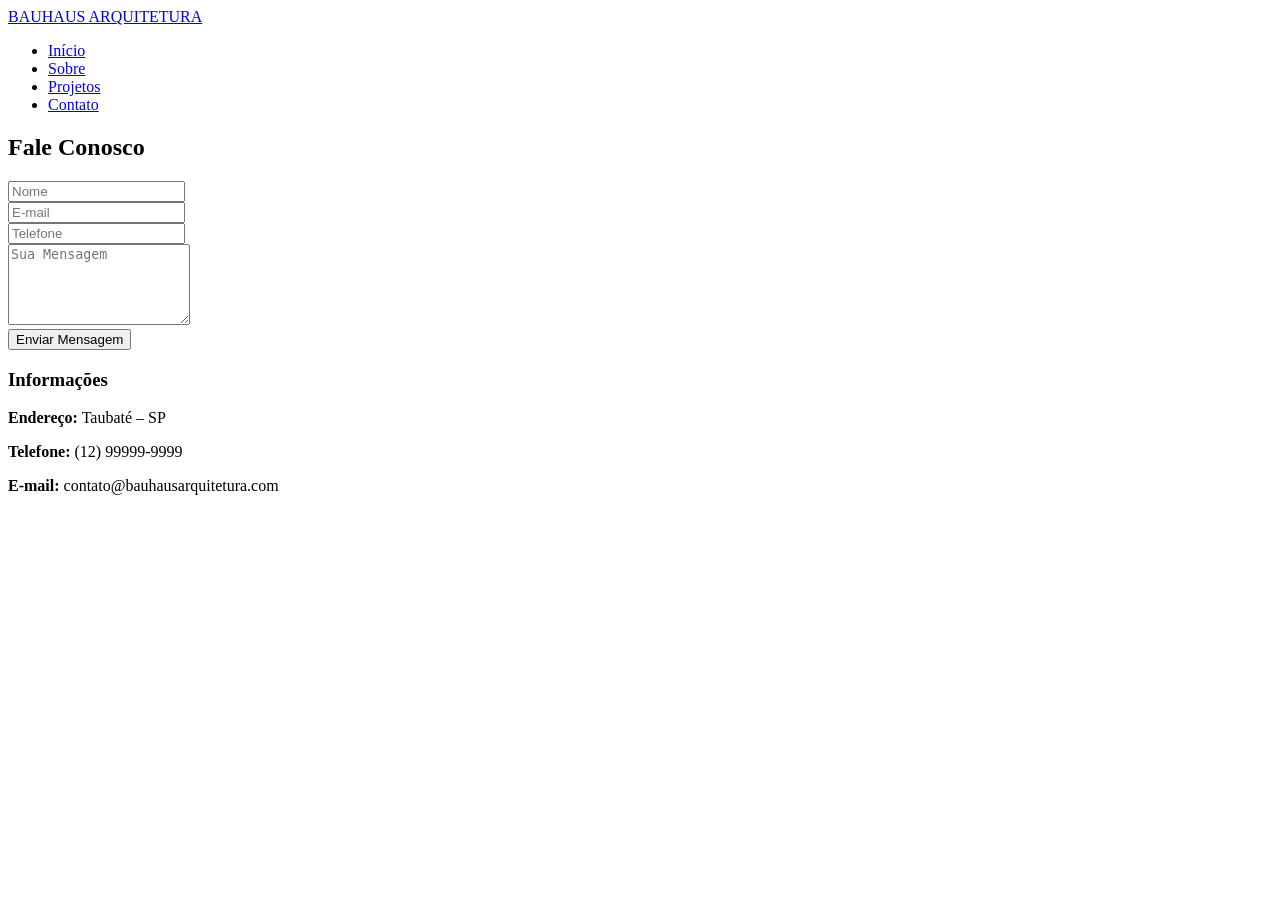
==== contato.html @ bec1c550 "Create contato.html" ====
<!DOCTYPE html>
<html lang="pt-br">
<head>
    <meta charset="UTF-8">
    <meta name="viewport" content="width=device-width, initial-scale=1.0">
    <title>Contato | Bauhaus Arquitetura</title>
    <link href="https://fonts.googleapis.com/css2?family=Montserrat:wght@300;400;700&family=Poppins:wght@300;400;600&display=swap" rel="stylesheet">
    <link rel="stylesheet" href="https://cdnjs.cloudflare.com/ajax/libs/font-awesome/6.0.0/css/all.min.css">
    <link rel="stylesheet" href="css/style.css">
</head>
<body>

    <header>
        <nav class="container">
            <div class="logo"><a href="index.html">BAUHAUS <span>ARQUITETURA</span></a></div>
            <ul class="nav-links">
                <li><a href="index.html">Início</a></li>
                <li><a href="sobre.html">Sobre</a></li>
                <li><a href="projetos.html">Projetos</a></li>
                <li><a href="contato.html" class="active">Contato</a></li>
            </ul>
            <div class="hamburger"><span class="line"></span><span class="line"></span><span class="line"></span></div>
        </nav>
    </header>

    <section class="page-header">
        <h1 class="reveal">Fale Conosco</h1>
    </section>

    <section class="contact-section container section-padding">
        <div class="contact-grid">
            <div class="contact-form-container reveal">
                <form id="form-contato">
                    <div class="input-group">
                        <input type="text" placeholder="Nome" required>
                    </div>
                    <div class="input-group">
                        <input type="email" placeholder="E-mail" required>
                    </div>
                    <div class="input-group">
                        <input type="tel" placeholder="Telefone" required>
                    </div>
                    <div class="input-group">
                        <textarea rows="5" placeholder="Sua Mensagem" required></textarea>
                    </div>
                    <button type="submit" class="btn btn-dark">Enviar Mensagem</button>
                </form>
            </div>
            <div class="contact-info reveal">
                <h3>Informações</h3>
                <p><strong>Endereço:</strong> Taubaté – SP</p>
                <p><strong>Telefone:</strong> (12) 99999-9999</p>
                <p><strong>E-mail:</strong> contato@bauhausarquitetura.com</p>
                <div class="map-container">
                    <!-- Google Maps Iframe (Taubaté) -->
                    <iframe src="https://www.google.com/maps/embed?pb=!1m18!1m12!1m3!1d58752.12871141753!2d-45.59468925!3d-23.0197479!2m3!1f0!2f0!3f0!3m2!1i1024!2i768!4f13.1!3m3!1m2!1s0x94ccf90769d65949%3A0x88f5728a30366184!2sTaubat%C3%A9%2C%20SP!5e0!3m2!1spt-BR!2sbr!4v1700000000000!5m2!1spt-BR!2sbr" width="100%" height="250" style="border:0;" allowfullscreen="" loading="lazy"></iframe>
                </div>
            </div>
        </div>
    </section>

    <script src="js/script.js"></script>
</body>
</html>
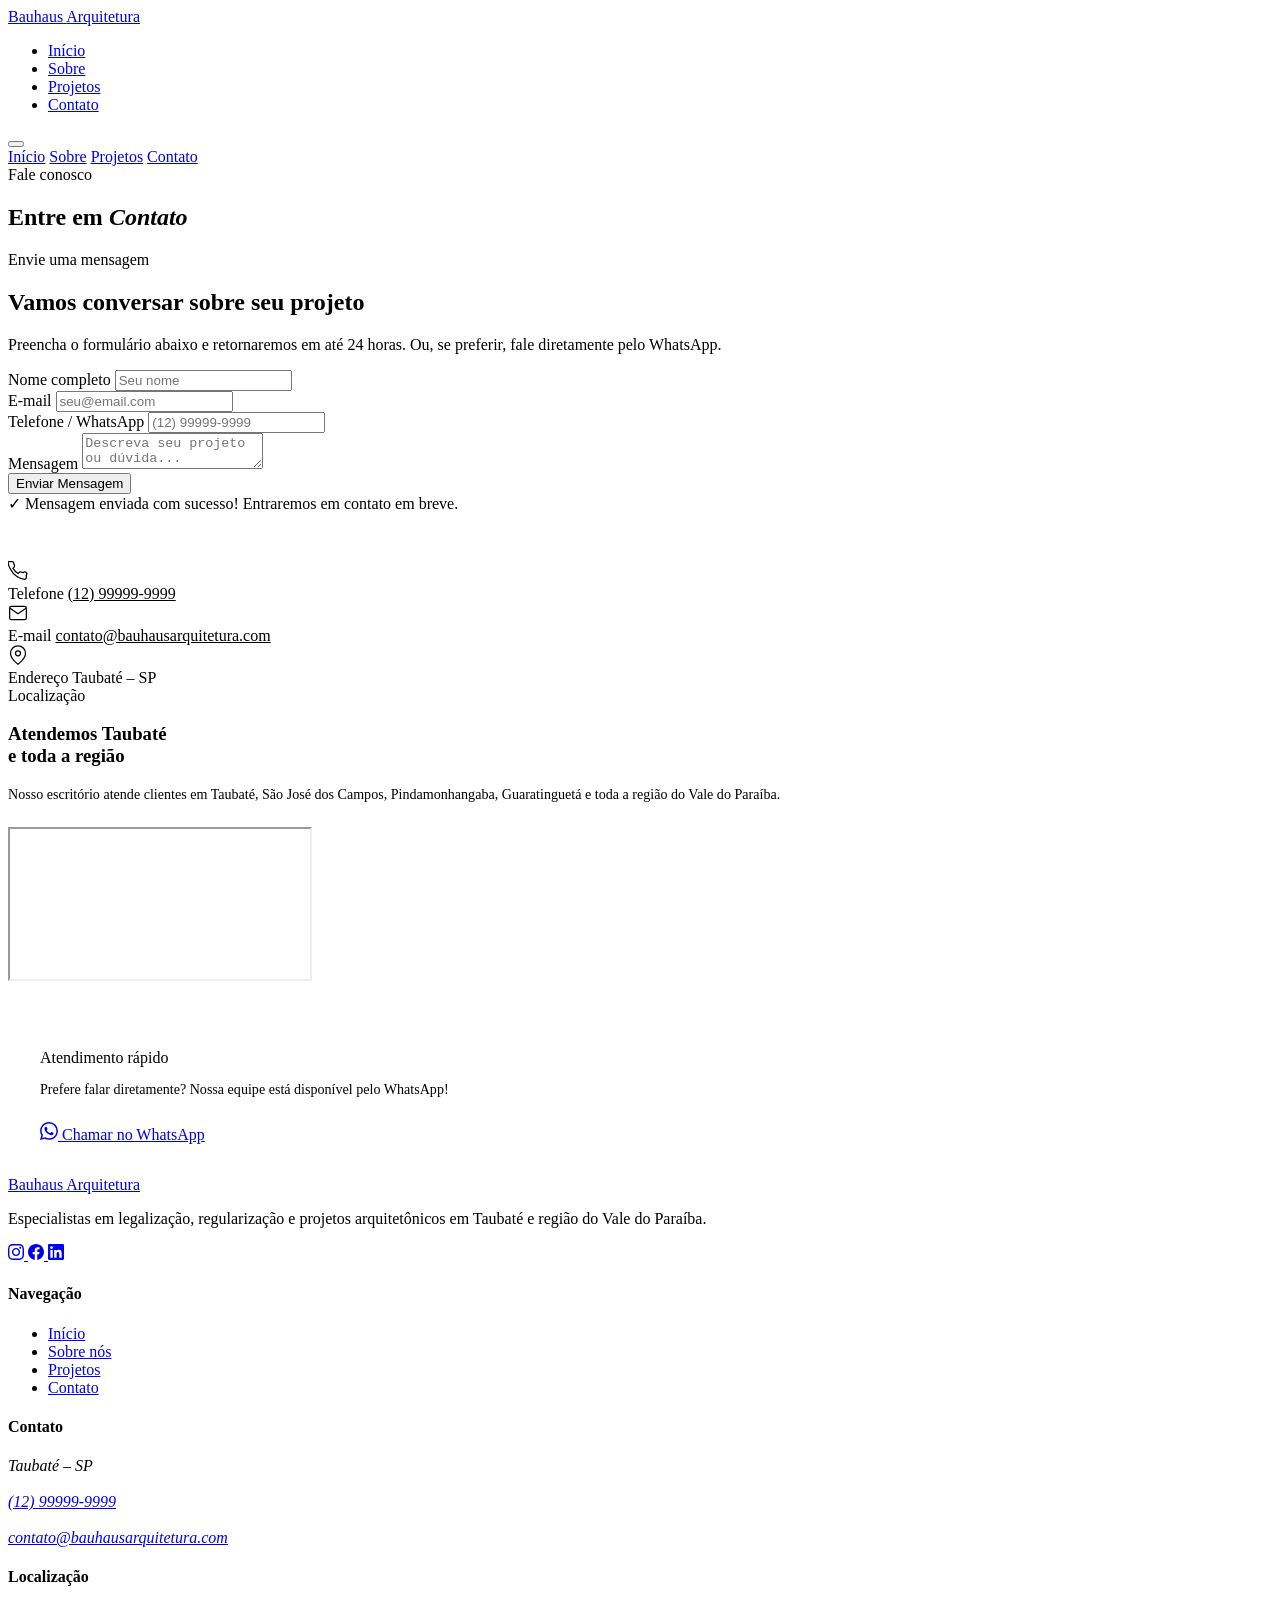
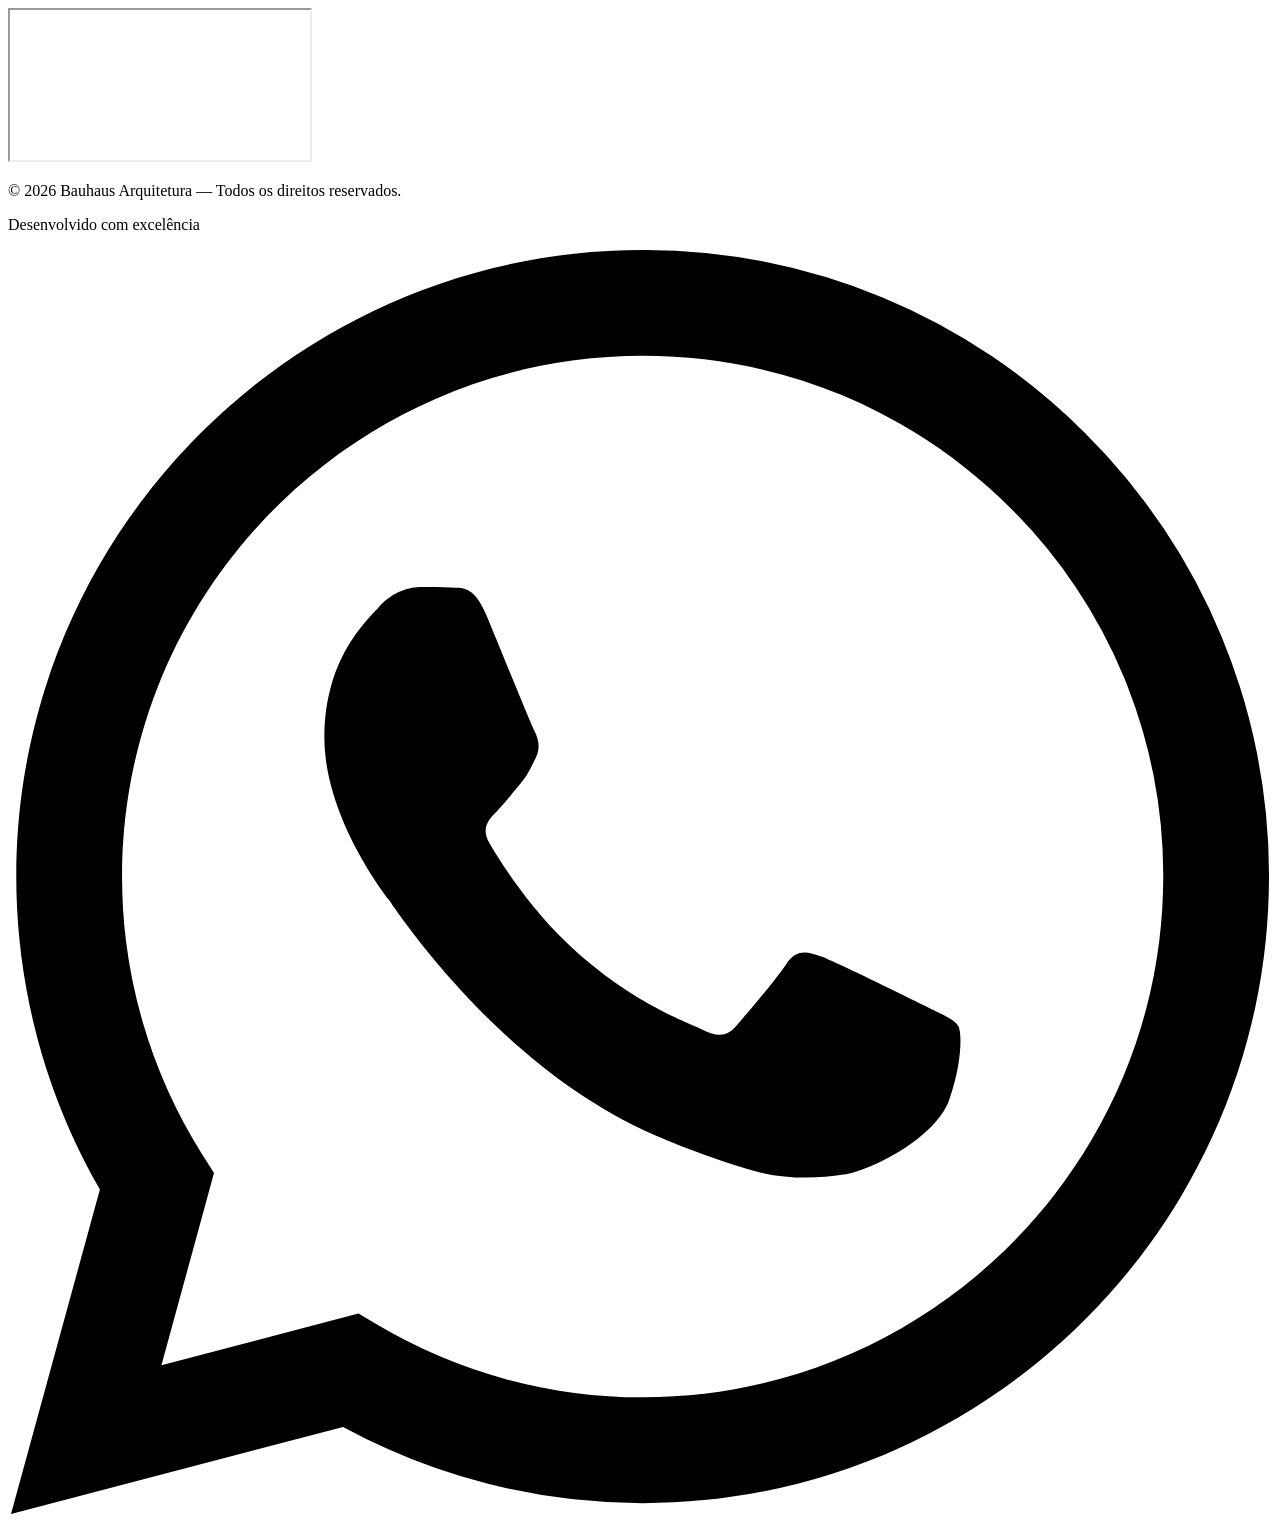
==== commit 0ee348c0: "Add files via upload" ====
--- a/contato.html
+++ b/contato.html
@@ -1,64 +1,210 @@
 <!DOCTYPE html>
-<html lang="pt-br">
+<html lang="pt-BR">
 <head>
-    <meta charset="UTF-8">
-    <meta name="viewport" content="width=device-width, initial-scale=1.0">
-    <title>Contato | Bauhaus Arquitetura</title>
-    <link href="https://fonts.googleapis.com/css2?family=Montserrat:wght@300;400;700&family=Poppins:wght@300;400;600&display=swap" rel="stylesheet">
-    <link rel="stylesheet" href="https://cdnjs.cloudflare.com/ajax/libs/font-awesome/6.0.0/css/all.min.css">
-    <link rel="stylesheet" href="css/style.css">
+  <meta charset="UTF-8">
+  <meta name="viewport" content="width=device-width, initial-scale=1.0">
+  <title>Contato — Bauhaus Arquitetura | Taubaté SP</title>
+  <meta name="description" content="Entre em contato com a Bauhaus Arquitetura. Solicite seu orçamento para projetos arquitetônicos e regularização de imóveis em Taubaté – SP.">
+  <link rel="stylesheet" href="css/style.css">
 </head>
 <body>
 
-    <header>
-        <nav class="container">
-            <div class="logo"><a href="index.html">BAUHAUS <span>ARQUITETURA</span></a></div>
-            <ul class="nav-links">
-                <li><a href="index.html">Início</a></li>
-                <li><a href="sobre.html">Sobre</a></li>
-                <li><a href="projetos.html">Projetos</a></li>
-                <li><a href="contato.html" class="active">Contato</a></li>
-            </ul>
-            <div class="hamburger"><span class="line"></span><span class="line"></span><span class="line"></span></div>
-        </nav>
-    </header>
-
-    <section class="page-header">
-        <h1 class="reveal">Fale Conosco</h1>
-    </section>
-
-    <section class="contact-section container section-padding">
-        <div class="contact-grid">
-            <div class="contact-form-container reveal">
-                <form id="form-contato">
-                    <div class="input-group">
-                        <input type="text" placeholder="Nome" required>
-                    </div>
-                    <div class="input-group">
-                        <input type="email" placeholder="E-mail" required>
-                    </div>
-                    <div class="input-group">
-                        <input type="tel" placeholder="Telefone" required>
-                    </div>
-                    <div class="input-group">
-                        <textarea rows="5" placeholder="Sua Mensagem" required></textarea>
-                    </div>
-                    <button type="submit" class="btn btn-dark">Enviar Mensagem</button>
-                </form>
+<!-- ═══ HEADER ═══ -->
+<header class="header scrolled">
+  <div class="container">
+    <nav class="nav">
+      <a href="index.html" class="logo">
+        <span class="logo-main">Bauhaus</span>
+        <span class="logo-sub">Arquitetura</span>
+      </a>
+      <ul class="nav-links">
+        <li><a href="index.html">Início</a></li>
+        <li><a href="sobre.html">Sobre</a></li>
+        <li><a href="projetos.html">Projetos</a></li>
+        <li><a href="contato.html" class="nav-cta">Contato</a></li>
+      </ul>
+      <button class="hamburger" aria-label="Menu">
+        <span></span><span></span><span></span>
+      </button>
+    </nav>
+  </div>
+</header>
+
+<nav class="mobile-menu">
+  <a href="index.html">Início</a>
+  <a href="sobre.html">Sobre</a>
+  <a href="projetos.html">Projetos</a>
+  <a href="contato.html">Contato</a>
+</nav>
+
+<!-- ═══ PAGE HERO ═══ -->
+<section class="page-hero">
+  <div class="page-hero-bg" style="background-image:url('https://images.unsplash.com/photo-1497366811353-6870744d04b2?w=1400&q=80')"></div>
+  <div class="page-hero-content">
+    <div class="container">
+      <span class="section-label">Fale conosco</span>
+      <h1>Entre em <em>Contato</em></h1>
+    </div>
+  </div>
+</section>
+
+<!-- ═══ CONTATO ═══ -->
+<section class="section-contact">
+  <div class="container">
+    <div class="contact-grid">
+
+      <!-- FORMULÁRIO -->
+      <div class="contact-form-side fade-up">
+        <span class="section-label">Envie uma mensagem</span>
+        <h2>Vamos conversar sobre seu projeto</h2>
+        <div class="gold-line"></div>
+        <p>Preencha o formulário abaixo e retornaremos em até 24 horas. Ou, se preferir, fale diretamente pelo WhatsApp.</p>
+
+        <form id="contact-form" novalidate>
+          <div class="form-group">
+            <label for="nome">Nome completo</label>
+            <input type="text" id="nome" name="nome" placeholder="Seu nome" required>
+          </div>
+          <div class="form-group">
+            <label for="email">E-mail</label>
+            <input type="email" id="email" name="email" placeholder="seu@email.com" required>
+          </div>
+          <div class="form-group">
+            <label for="telefone">Telefone / WhatsApp</label>
+            <input type="tel" id="telefone" name="telefone" placeholder="(12) 99999-9999">
+          </div>
+          <div class="form-group">
+            <label for="mensagem">Mensagem</label>
+            <textarea id="mensagem" name="mensagem" placeholder="Descreva seu projeto ou dúvida..." required></textarea>
+          </div>
+          <button type="submit" class="btn btn-primary">
+            <span>Enviar Mensagem</span>
+          </button>
+        </form>
+
+        <div class="form-success">
+          ✓ Mensagem enviada com sucesso! Entraremos em contato em breve.
+        </div>
+
+        <div class="contact-info" style="margin-top:3rem">
+          <div class="contact-info-item">
+            <svg class="contact-info-icon" width="20" height="20" viewBox="0 0 24 24" fill="none" stroke="currentColor" stroke-width="1.5">
+              <path d="M22 16.92v3a2 2 0 01-2.18 2 19.79 19.79 0 01-8.63-3.07A19.5 19.5 0 013.07 9.81a19.79 19.79 0 01-3.07-8.64A2 2 0 012 .82h3a2 2 0 012 1.72 12.84 12.84 0 00.7 2.81 2 2 0 01-.45 2.11L6.09 8.91a16 16 0 006 6l1.27-1.27a2 2 0 012.11-.45 12.84 12.84 0 002.81.7A2 2 0 0122 16.92z"/>
+            </svg>
+            <div class="contact-info-text">
+              <label>Telefone</label>
+              <span><a href="tel:+5512999999999" style="color:inherit">(12) 99999-9999</a></span>
             </div>
-            <div class="contact-info reveal">
-                <h3>Informações</h3>
-                <p><strong>Endereço:</strong> Taubaté – SP</p>
-                <p><strong>Telefone:</strong> (12) 99999-9999</p>
-                <p><strong>E-mail:</strong> contato@bauhausarquitetura.com</p>
-                <div class="map-container">
-                    <!-- Google Maps Iframe (Taubaté) -->
-                    <iframe src="https://www.google.com/maps/embed?pb=!1m18!1m12!1m3!1d58752.12871141753!2d-45.59468925!3d-23.0197479!2m3!1f0!2f0!3f0!3m2!1i1024!2i768!4f13.1!3m3!1m2!1s0x94ccf90769d65949%3A0x88f5728a30366184!2sTaubat%C3%A9%2C%20SP!5e0!3m2!1spt-BR!2sbr!4v1700000000000!5m2!1spt-BR!2sbr" width="100%" height="250" style="border:0;" allowfullscreen="" loading="lazy"></iframe>
-                </div>
+          </div>
+          <div class="contact-info-item">
+            <svg class="contact-info-icon" width="20" height="20" viewBox="0 0 24 24" fill="none" stroke="currentColor" stroke-width="1.5">
+              <path d="M4 4h16c1.1 0 2 .9 2 2v12c0 1.1-.9 2-2 2H4c-1.1 0-2-.9-2-2V6c0-1.1.9-2 2-2z"/>
+              <polyline points="22,6 12,13 2,6"/>
+            </svg>
+            <div class="contact-info-text">
+              <label>E-mail</label>
+              <span><a href="mailto:contato@bauhausarquitetura.com" style="color:inherit">contato@bauhausarquitetura.com</a></span>
             </div>
-        </div>
-    </section>
-
-    <script src="js/script.js"></script>
+          </div>
+          <div class="contact-info-item">
+            <svg class="contact-info-icon" width="20" height="20" viewBox="0 0 24 24" fill="none" stroke="currentColor" stroke-width="1.5">
+              <path d="M21 10c0 7-9 13-9 13s-9-6-9-13a9 9 0 0118 0z"/>
+              <circle cx="12" cy="10" r="3"/>
+            </svg>
+            <div class="contact-info-text">
+              <label>Endereço</label>
+              <span>Taubaté – SP</span>
+            </div>
+          </div>
+        </div>
+      </div>
+
+      <!-- MAPA -->
+      <div class="map-side fade-up delay-2">
+        <span class="section-label">Localização</span>
+        <h3>Atendemos Taubaté<br>e toda a região</h3>
+        <div class="gold-line"></div>
+        <p style="margin-bottom:1.5rem;font-size:0.88rem;">Nosso escritório atende clientes em Taubaté, São José dos Campos, Pindamonhangaba, Guaratinguetá e toda a região do Vale do Paraíba.</p>
+        <div class="map-wrap">
+          <iframe
+            src="https://maps.google.com/maps?q=Taubat%C3%A9,+SP,+Brasil&output=embed&z=13"
+            loading="lazy"
+            allowfullscreen
+            title="Localização Taubaté SP">
+          </iframe>
+        </div>
+
+        <div style="margin-top:2rem;padding:2rem;background:var(--cinza-claro);">
+          <span class="section-label" style="margin-bottom:0.5rem">Atendimento rápido</span>
+          <p style="font-size:0.88rem;margin-bottom:1.5rem;">Prefere falar diretamente? Nossa equipe está disponível pelo WhatsApp!</p>
+          <a href="https://wa.me/5512999999999" target="_blank" rel="noopener" class="btn btn-primary" style="width:100%;justify-content:center">
+            <svg width="18" height="18" viewBox="0 0 24 24" fill="currentColor"><path d="M17.472 14.382c-.297-.149-1.758-.867-2.03-.967-.273-.099-.471-.148-.67.15-.197.297-.767.966-.94 1.164-.173.199-.347.223-.644.075-.297-.15-1.255-.463-2.39-1.475-.883-.788-1.48-1.761-1.653-2.059-.173-.297-.018-.458.13-.606.134-.133.298-.347.446-.52.149-.174.198-.298.298-.497.099-.198.05-.371-.025-.52-.075-.149-.669-1.612-.916-2.207-.242-.579-.487-.5-.669-.51-.173-.008-.371-.01-.57-.01-.198 0-.52.074-.792.372-.272.297-1.04 1.016-1.04 2.479 0 1.462 1.065 2.875 1.213 3.074.149.198 2.096 3.2 5.077 4.487.709.306 1.262.489 1.694.625.712.227 1.36.195 1.871.118.571-.085 1.758-.719 2.006-1.413.248-.694.248-1.289.173-1.413-.074-.124-.272-.198-.57-.347m-5.421 7.403h-.004a9.87 9.87 0 01-5.031-1.378l-.361-.214-3.741.982.998-3.648-.235-.374a9.86 9.86 0 01-1.51-5.26c.001-5.45 4.436-9.884 9.888-9.884 2.64 0 5.122 1.03 6.988 2.898a9.825 9.825 0 012.893 6.994c-.003 5.45-4.437 9.884-9.885 9.884m8.413-18.297A11.815 11.815 0 0012.05 0C5.495 0 .16 5.335.157 11.892c0 2.096.547 4.142 1.588 5.945L.057 24l6.305-1.654a11.882 11.882 0 005.683 1.448h.005c6.554 0 11.89-5.335 11.893-11.893a11.821 11.821 0 00-3.48-8.413z"/></svg>
+            <span>Chamar no WhatsApp</span>
+          </a>
+        </div>
+      </div>
+
+    </div>
+  </div>
+</section>
+
+<!-- ═══ RODAPÉ ═══ -->
+<footer>
+  <div class="container">
+    <div class="footer-grid">
+      <div class="footer-brand">
+        <a href="index.html" class="logo">
+          <span class="logo-main">Bauhaus</span>
+          <span class="logo-sub">Arquitetura</span>
+        </a>
+        <p>Especialistas em legalização, regularização e projetos arquitetônicos em Taubaté e região do Vale do Paraíba.</p>
+        <div class="footer-socials">
+          <a href="#" class="footer-social" aria-label="Instagram">
+            <svg width="16" height="16" viewBox="0 0 24 24" fill="currentColor"><path d="M12 2.163c3.204 0 3.584.012 4.85.07 3.252.148 4.771 1.691 4.919 4.919.058 1.265.069 1.645.069 4.849 0 3.205-.012 3.584-.069 4.849-.149 3.225-1.664 4.771-4.919 4.919-1.266.058-1.644.07-4.85.07-3.204 0-3.584-.012-4.849-.07-3.26-.149-4.771-1.699-4.919-4.92-.058-1.265-.07-1.644-.07-4.849 0-3.204.013-3.583.07-4.849.149-3.227 1.664-4.771 4.919-4.919 1.266-.057 1.645-.069 4.849-.069zm0-2.163c-3.259 0-3.667.014-4.947.072-4.358.2-6.78 2.618-6.98 6.98-.059 1.281-.073 1.689-.073 4.948 0 3.259.014 3.668.072 4.948.2 4.358 2.618 6.78 6.98 6.98 1.281.058 1.689.072 4.948.072 3.259 0 3.668-.014 4.948-.072 4.354-.2 6.782-2.618 6.979-6.98.059-1.28.073-1.689.073-4.948 0-3.259-.014-3.667-.072-4.947-.196-4.354-2.617-6.78-6.979-6.98-1.281-.059-1.69-.073-4.949-.073zm0 5.838c-3.403 0-6.162 2.759-6.162 6.162s2.759 6.163 6.162 6.163 6.162-2.759 6.162-6.163c0-3.403-2.759-6.162-6.162-6.162zm0 10.162c-2.209 0-4-1.79-4-4 0-2.209 1.791-4 4-4s4 1.791 4 4c0 2.21-1.791 4-4 4zm6.406-11.845c-.796 0-1.441.645-1.441 1.44s.645 1.44 1.441 1.44c.795 0 1.439-.645 1.439-1.44s-.644-1.44-1.439-1.44z"/></svg>
+          </a>
+          <a href="#" class="footer-social" aria-label="Facebook">
+            <svg width="16" height="16" viewBox="0 0 24 24" fill="currentColor"><path d="M24 12.073c0-6.627-5.373-12-12-12s-12 5.373-12 12c0 5.99 4.388 10.954 10.125 11.854v-8.385H7.078v-3.47h3.047V9.43c0-3.007 1.792-4.669 4.533-4.669 1.312 0 2.686.235 2.686.235v2.953H15.83c-1.491 0-1.956.925-1.956 1.874v2.25h3.328l-.532 3.47h-2.796v8.385C19.612 23.027 24 18.062 24 12.073z"/></svg>
+          </a>
+          <a href="#" class="footer-social" aria-label="LinkedIn">
+            <svg width="16" height="16" viewBox="0 0 24 24" fill="currentColor"><path d="M20.447 20.452h-3.554v-5.569c0-1.328-.027-3.037-1.852-3.037-1.853 0-2.136 1.445-2.136 2.939v5.667H9.351V9h3.414v1.561h.046c.477-.9 1.637-1.85 3.37-1.85 3.601 0 4.267 2.37 4.267 5.455v6.286zM5.337 7.433c-1.144 0-2.063-.926-2.063-2.065 0-1.138.92-2.063 2.063-2.063 1.14 0 2.064.925 2.064 2.063 0 1.139-.925 2.065-2.064 2.065zm1.782 13.019H3.555V9h3.564v11.452zM22.225 0H1.771C.792 0 0 .774 0 1.729v20.542C0 23.227.792 24 1.771 24h20.451C23.2 24 24 23.227 24 22.271V1.729C24 .774 23.2 0 22.222 0h.003z"/></svg>
+          </a>
+        </div>
+      </div>
+      <div class="footer-col">
+        <h4>Navegação</h4>
+        <ul>
+          <li><a href="index.html">Início</a></li>
+          <li><a href="sobre.html">Sobre nós</a></li>
+          <li><a href="projetos.html">Projetos</a></li>
+          <li><a href="contato.html">Contato</a></li>
+        </ul>
+      </div>
+      <div class="footer-col">
+        <h4>Contato</h4>
+        <address>
+          Taubaté – SP<br><br>
+          <a href="tel:+5512999999999">(12) 99999-9999</a><br><br>
+          <a href="mailto:contato@bauhausarquitetura.com">contato@bauhausarquitetura.com</a>
+        </address>
+      </div>
+      <div class="footer-col">
+        <h4>Localização</h4>
+        <div class="footer-map">
+          <iframe src="https://maps.google.com/maps?q=Taubat%C3%A9,+SP&output=embed" loading="lazy" title="Mapa Taubaté SP"></iframe>
+        </div>
+      </div>
+    </div>
+    <div class="footer-bottom">
+      <p>© 2026 Bauhaus Arquitetura — Todos os direitos reservados.</p>
+      <p>Desenvolvido com excelência</p>
+    </div>
+  </div>
+</footer>
+
+<a href="https://wa.me/5512999999999" class="whatsapp-float" target="_blank" rel="noopener" aria-label="WhatsApp">
+  <svg viewBox="0 0 24 24"><path d="M17.472 14.382c-.297-.149-1.758-.867-2.03-.967-.273-.099-.471-.148-.67.15-.197.297-.767.966-.94 1.164-.173.199-.347.223-.644.075-.297-.15-1.255-.463-2.39-1.475-.883-.788-1.48-1.761-1.653-2.059-.173-.297-.018-.458.13-.606.134-.133.298-.347.446-.52.149-.174.198-.298.298-.497.099-.198.05-.371-.025-.52-.075-.149-.669-1.612-.916-2.207-.242-.579-.487-.5-.669-.51-.173-.008-.371-.01-.57-.01-.198 0-.52.074-.792.372-.272.297-1.04 1.016-1.04 2.479 0 1.462 1.065 2.875 1.213 3.074.149.198 2.096 3.2 5.077 4.487.709.306 1.262.489 1.694.625.712.227 1.36.195 1.871.118.571-.085 1.758-.719 2.006-1.413.248-.694.248-1.289.173-1.413-.074-.124-.272-.198-.57-.347m-5.421 7.403h-.004a9.87 9.87 0 01-5.031-1.378l-.361-.214-3.741.982.998-3.648-.235-.374a9.86 9.86 0 01-1.51-5.26c.001-5.45 4.436-9.884 9.888-9.884 2.64 0 5.122 1.03 6.988 2.898a9.825 9.825 0 012.893 6.994c-.003 5.45-4.437 9.884-9.885 9.884m8.413-18.297A11.815 11.815 0 0012.05 0C5.495 0 .16 5.335.157 11.892c0 2.096.547 4.142 1.588 5.945L.057 24l6.305-1.654a11.882 11.882 0 005.683 1.448h.005c6.554 0 11.89-5.335 11.893-11.893a11.821 11.821 0 00-3.48-8.413z"/></svg>
+</a>
+
+<script src="js/script.js"></script>
 </body>
 </html>
